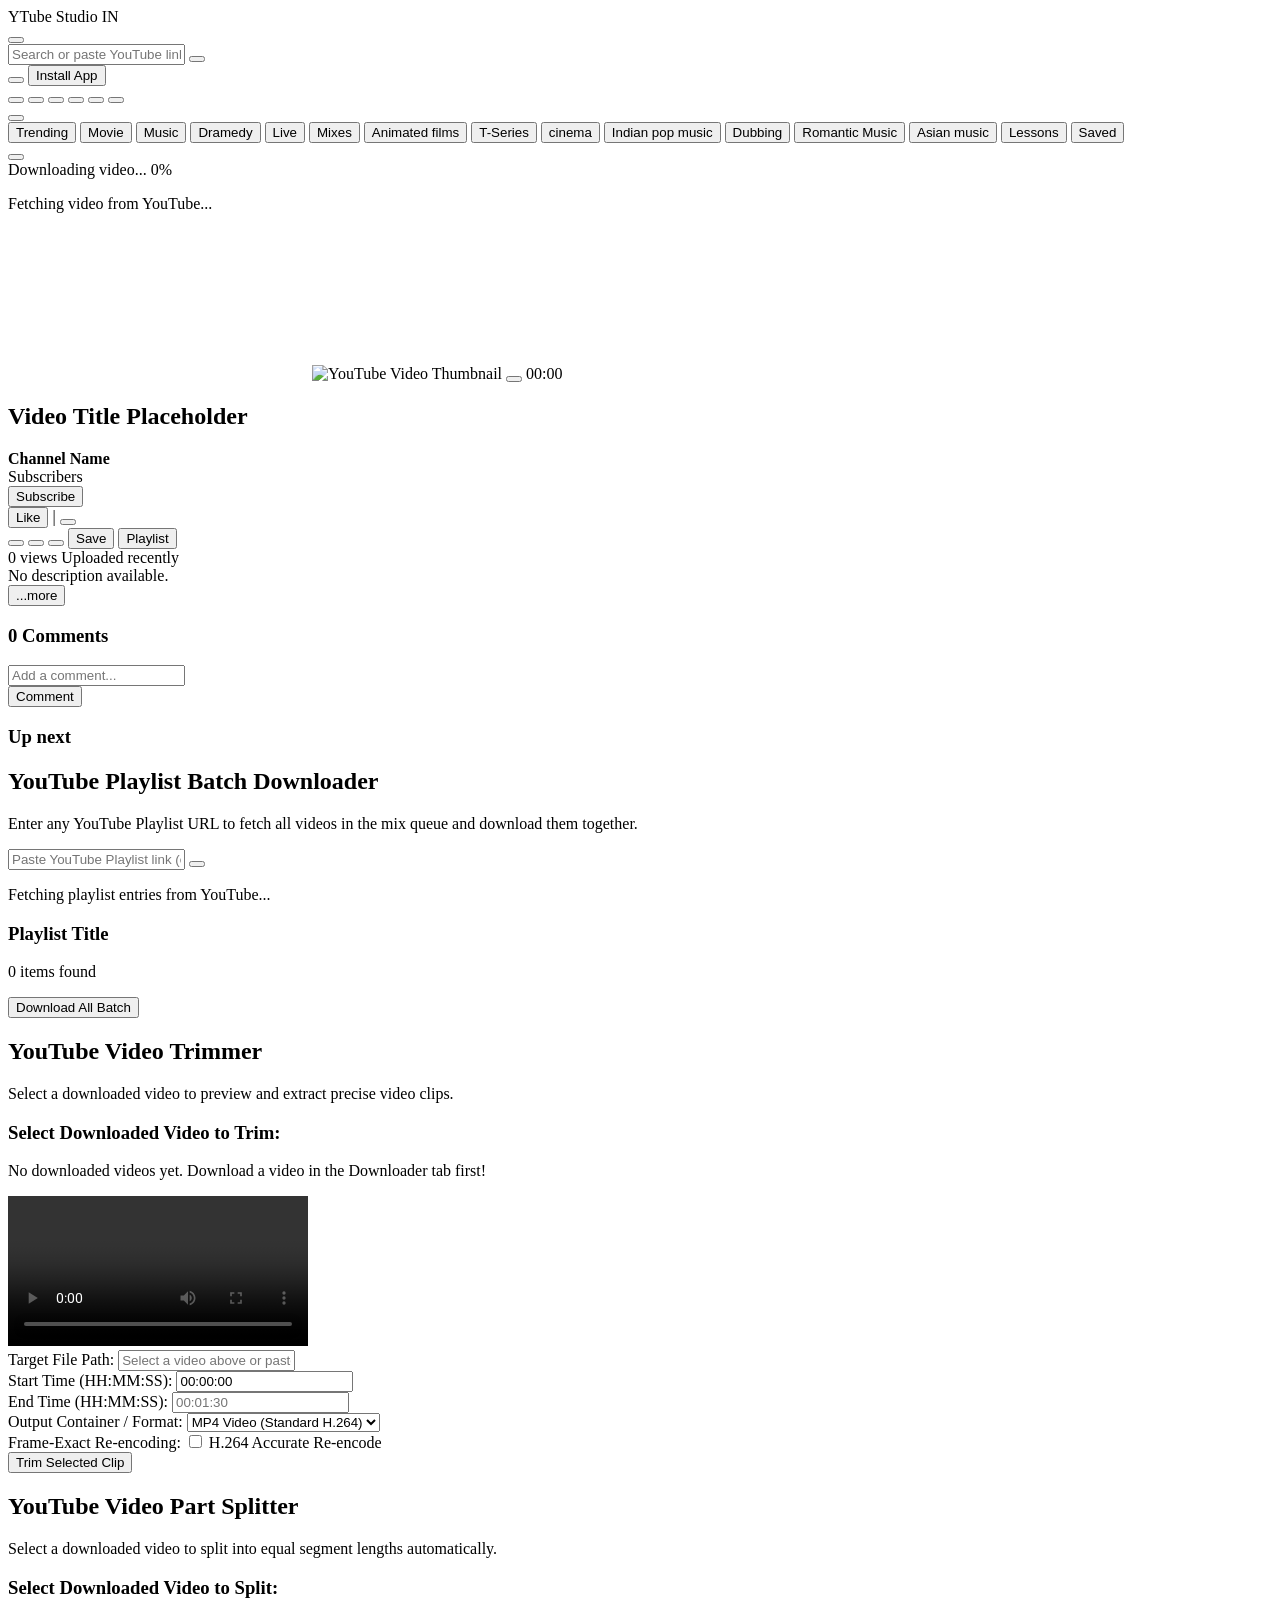
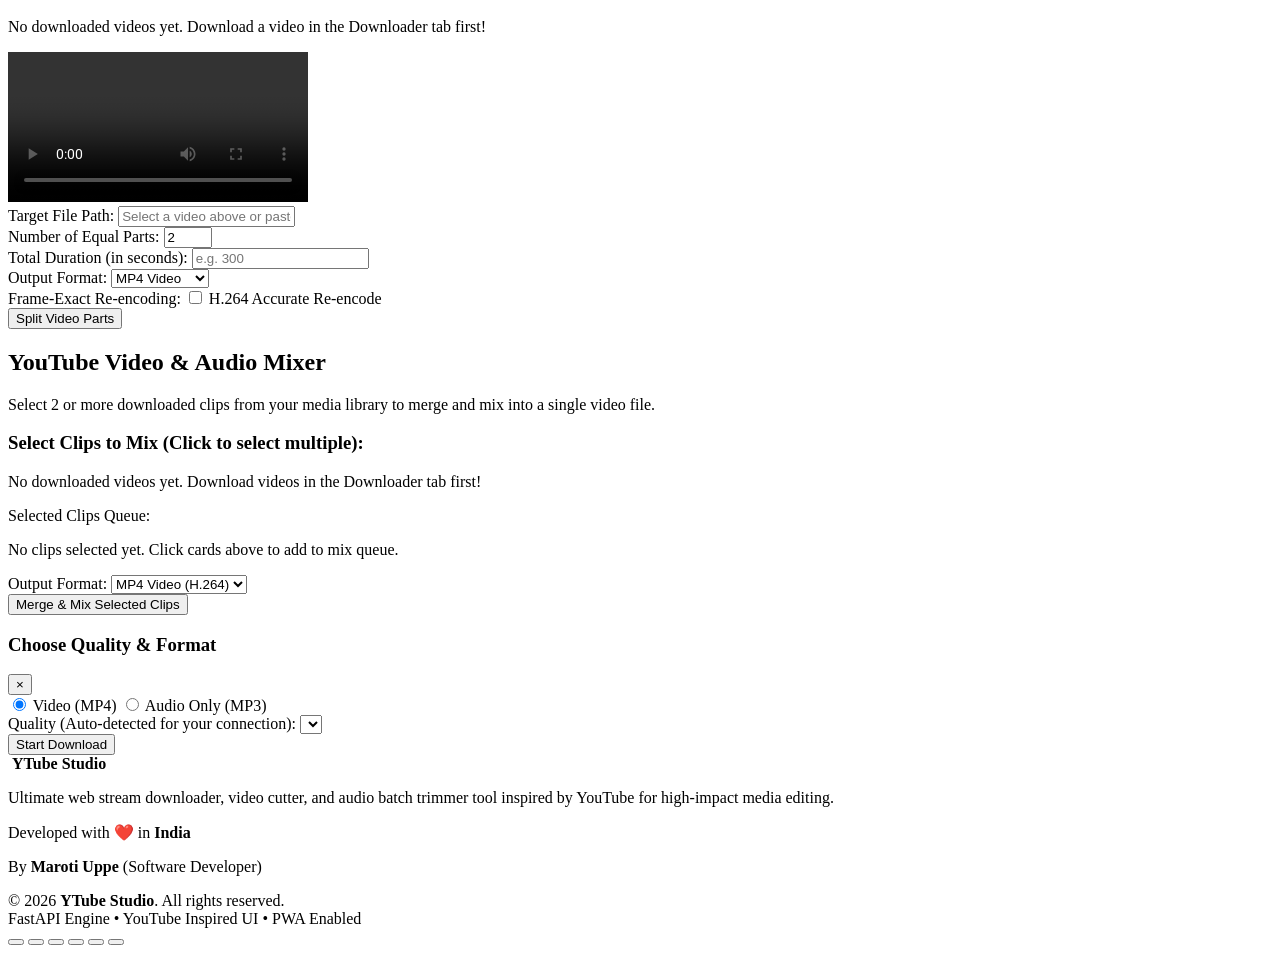
==== app/templates/index.html @ 455a71e3 "Initial commit - YTube Studio" ====
<!DOCTYPE html>
<html lang="en">
<head>
    <meta charset="UTF-8">
    <meta name="viewport" content="width=device-width, initial-scale=1.0">
    <title>YTube Studio — YouTube Video Downloader, Trimmer & Splitter</title>
    <meta name="description" content="YTube Studio is the ultimate all-in-one utility for creators to download, cut, and mix web streams into high-impact edits.">
    
    <!-- Favicon -->
    <link rel="icon" href="/static/img/logo.png" type="image/png">

    <!-- PWA Manifest & Mobile Meta -->
    <link rel="manifest" href="/manifest.json">
    <meta name="theme-color" content="#ff0000">
    <meta name="apple-mobile-web-app-capable" content="yes">
    <meta name="apple-mobile-web-app-status-bar-style" content="black-translucent">
    <meta name="apple-mobile-web-app-title" content="YTube Studio">
    <link rel="apple-touch-icon" href="/static/img/logo.png">
    
    <!-- Fonts (Roboto & Inter) -->
    <link rel="preconnect" href="https://fonts.googleapis.com">
    <link rel="preconnect" href="https://fonts.gstatic.com" crossorigin>
    <link href="https://fonts.googleapis.com/css2?family=Roboto:wght@400;500;700&family=Inter:wght@400;500;600;700&display=swap" rel="stylesheet">
    
    <!-- Icons (Lucide) -->
    <script src="https://unpkg.com/lucide@latest"></script>
    
    <!-- App Styles -->
    <link rel="stylesheet" href="/static/css/style.css">
</head>
<body class="yt-dark-theme">
    <div class="app-container">
        <!-- YouTube Top Navigation Bar -->
        <header class="yt-navbar">
            <!-- Left: Brand -->
            <div class="yt-brand-section">
                <div class="yt-logo-group">

                    <img src="/static/img/logo.png" alt="YTube Studio Logo" class="yt-logo-img" onerror="this.style.display='none'; this.nextElementSibling.style.display='flex';">
                    <div class="brand-icon" style="display:none;">
                        <i data-lucide="play" class="yt-play-icon"></i>
                    </div>
                    <span class="yt-brand-name">YTube Studio</span>
                    <span class="yt-country-code">IN</span>
                </div>
            </div>

            <!-- Center: YouTube Search Bar -->
            <div class="yt-search-center" id="yt-search-center">
                <button id="btn-close-mobile-search" class="yt-icon-btn mobile-back-btn hidden" title="Back">
                    <i data-lucide="arrow-left"></i>
                </button>
                <form id="form-fetch-info" class="yt-search-form">
                    <div class="yt-search-box">
                        <input type="text" id="input-yt-url" placeholder="Search or paste YouTube link..." autocomplete="off">
                        <button type="submit" id="btn-fetch-info" class="yt-search-btn" title="Search">
                            <i data-lucide="search"></i>
                        </button>
                    </div>
                </form>
                <div id="container-recent-chips" class="recent-chips-bar hidden"></div>
            </div>




            <!-- Right: Actions & Status -->
            <div class="yt-nav-actions">
                <button id="btn-mobile-search-toggle" class="yt-icon-btn mobile-only-btn" title="Search">
                    <i data-lucide="search"></i>
                </button>
                <button id="btn-pwa-install" class="yt-action-pill hidden">
                    <i data-lucide="smartphone"></i> Install App
                </button>
            </div>
        </header>

        <!-- Main Application Wrapper with Mini Sidebar -->
        <div class="app-layout-wrapper">
            <!-- Left Mini Sidebar (Desktop Nav) -->
            <aside class="yt-mini-sidebar">
                <button class="mini-nav-item active" id="snav-home" title="Home">
                    <i data-lucide="home"></i>
                </button>
                <button class="mini-nav-item" id="snav-trimmer" title="Video Trimmer">
                    <i data-lucide="scissors"></i>
                </button>
                <button class="mini-nav-item" id="snav-splitter" title="Video Splitter">
                    <i data-lucide="grid"></i>
                </button>
                <button class="mini-nav-item" id="snav-mixer" title="Video & Audio Mixer">
                    <i data-lucide="layers"></i>
                </button>
                <button class="mini-nav-item" id="snav-playlist" title="Playlist Batch">
                    <i data-lucide="list-video"></i>
                </button>
                <button class="mini-nav-item" id="snav-saved" title="Saved Videos">
                    <i data-lucide="bookmark"></i>
                </button>
            </aside>

            <!-- Main Content Area -->
            <main class="main-content">
                <!-- YouTube Category Filter Chips Carousel -->
                <div class="category-carousel-wrapper">
                    <button class="carousel-arrow-btn prev" id="btn-cat-prev" title="Previous categories">
                        <i data-lucide="chevron-left"></i>
                    </button>
                    <div class="category-chips-nav" id="container-category-chips">
                        <button class="cat-chip active" data-query="Trending">Trending</button>
                        <button class="cat-chip" data-query="Trending Movie">Movie</button>
                        <button class="cat-chip" data-query="Trending Music">Music</button>
                        <button class="cat-chip" data-query="Trending Dramedy">Dramedy</button>
                        <button class="cat-chip" data-query="Trending Live">Live</button>
                        <button class="cat-chip" data-query="Trending Mixes">Mixes</button>
                        <button class="cat-chip" data-query="Trending Animated films 4k">Animated films</button>
                        <button class="cat-chip" data-query="Trending T-Series">T-Series</button>
                        <button class="cat-chip" data-query="Trending cinema">cinema</button>
                        <button class="cat-chip" data-query="Trending Indian pop music">Indian pop music</button>
                        <button class="cat-chip" data-query="Trending Dubbing movies">Dubbing</button>
                        <button class="cat-chip" data-query="Trending Romantic Music">Romantic Music</button>
                        <button class="cat-chip" data-query="TrendingAsian music">Asian music</button>
                        <button class="cat-chip" data-query="Trending Lessons">Lessons</button>
                        <button class="cat-chip" data-query="saved">Saved</button>
                    </div>
                    <button class="carousel-arrow-btn next" id="btn-cat-next" title="Next categories">
                        <i data-lucide="chevron-right"></i>
                    </button>
                </div>



                <!-- Home Video Cards Grid (3 Columns) -->
                <div id="container-home-grid" class="home-video-grid hidden"></div>

                <!-- Active Job Progress Bar -->
            <div id="progress-container" class="progress-container hidden">
                <div class="progress-label">
                    <span id="txt-progress-status">Downloading video...</span>
                    <span id="txt-progress-percent">0%</span>
                </div>
                <div class="progress-track">
                    <div id="progress-fill" class="progress-fill"></div>
                </div>
            </div>

            <!-- Skeleton / Loading State -->
            <div id="loader-video-info" class="card loader-card hidden">
                <div class="spinner"></div>
                <p>Fetching video from YouTube...</p>
            </div>

            <!-- Tab 1: YouTube Downloader Page -->
            <section id="tab-downloader" class="tab-panel active">
                <div id="card-video-info" class="card video-info-card hidden">


                    <div class="video-layout-grid">
                        <!-- Left Column: Main Video Player & Details (72% width) -->
                        <div class="video-main-display">
                            <!-- Top: Video Player Preview -->
                            <div class="thumbnail-wrapper full-width-player">
                                <iframe id="iframe-player" src="" frameborder="0" allow="accelerometer; autoplay; clipboard-write; encrypted-media; gyroscope; picture-in-picture" allowfullscreen class="hidden"></iframe>
                                <img id="img-thumbnail" src="" alt="YouTube Video Thumbnail">
                                <button id="btn-play-preview" class="play-overlay-btn" title="Play Video Preview">
                                    <i data-lucide="play"></i>
                                </button>
                                <span id="badge-duration" class="duration-badge">00:00</span>
                            </div>

                            <!-- Bottom: Video Title, Channel Subscribe Bar, Action Pills & Collapsible Description -->
                            <div class="video-meta-block">
                                <h1 id="txt-video-title" class="video-main-title">Video Title Placeholder</h1>
                                
                                <div class="video-meta-bar">
                                    <div class="channel-info">
                                        <div class="channel-avatar-icon">
                                            <i data-lucide="play-circle" style="color: var(--brand-orange); width: 24px; height: 24px;"></i>
                                        </div>
                                        <div class="channel-text">
                                            <strong id="txt-uploader" class="channel-name">Channel Name</strong>
                                            <div id="txt-subscribers" class="channel-subscribers-text">Subscribers</div>
                                        </div>
                                        <button class="yt-subscribe-btn">Subscribe</button>
                                    </div>

                                    <!-- Action Bar: Like, Share, Download, Trim, Split -->
                                    <div class="yt-action-bar">
                                        <div class="yt-like-dislike-pill">
                                            <button id="btn-like-video" class="pill-left-btn" title="Like on YouTube">
                                                <i data-lucide="thumbs-up"></i>
                                                <span id="txt-like-count">Like</span>
                                            </button>
                                            <span class="pill-divider">|</span>
                                            <button class="pill-right-btn" title="Dislike">
                                                <i data-lucide="thumbs-down"></i>
                                            </button>
                                        </div>

                                        <button id="btn-open-download-modal" class="yt-pill-btn yt-download-pill-btn" title="Download Video">
                                            <i data-lucide="download"></i>
                                            <!-- <span>Download</span> -->
                                        </button>
                                        <button id="btn-quick-trim" class="yt-pill-btn" title="Trim Video">
                                            <i data-lucide="scissors"></i>
                                            <!-- <span>Trim</span> -->
                                        </button>
                                        <button id="btn-quick-split" class="yt-pill-btn" title="Split Video Parts">
                                            <i data-lucide="grid"></i>
                                            <!-- <span>Split</span> -->
                                        </button>
                                        <button id="btn-save-video" class="yt-pill-btn" title="Save for Later">
                                            <i data-lucide="bookmark"></i>
                                            <span id="txt-save-status">Save</span>
                                        </button>
                                        <button id="btn-quick-playlist" class="yt-pill-btn hidden" title="Download Playlist Batch">
                                            <i data-lucide="list-video"></i>
                                            <span>Playlist</span>
                                        </button>
                                    </div>
                                </div>

                                <!-- YouTube Expandable Video Description Box -->
                                <div id="yt-description-box" class="yt-description-box">
                                    <div class="description-header-stats">
                                        <span id="txt-views-count">0 views</span>
                                        <span id="txt-upload-date">Uploaded recently</span>
                                    </div>
                                    <div id="txt-video-description" class="description-text collapsed">
                                        No description available.
                                    </div>
                                    <button id="btn-toggle-description" class="btn-more-desc">...more</button>
                                </div>

                                <!-- YouTube Comments Section -->
                                <div class="comments-section">
                                    <div class="comments-header">
                                        <h3 id="txt-comments-count">0 Comments</h3>
                                    </div>

                                    <!-- Add Comment Form -->
                                    <form id="form-add-comment" class="add-comment-form">
                                        <div class="user-avatar-mini">
                                            <i data-lucide="user"></i>
                                        </div>
                                        <div class="comment-input-group">
                                            <input type="text" id="input-comment-text" placeholder="Add a comment..." required autocomplete="off">
                                            <div class="comment-form-actions">
                                                <button type="submit" id="btn-submit-comment" class="yt-download-btn btn-comment-submit">Comment</button>
                                            </div>
                                        </div>
                                    </form>

                                    <!-- Comments List -->
                                    <div id="container-comments-list" class="comments-list"></div>
                                </div>
                            </div>
                        </div>


                        <!-- Right Column: More Videos / Up Next Sidebar (28% width) -->
                        <aside class="more-videos-sidebar">
                            <div class="sidebar-header">
                                <i data-lucide="list-video"></i>
                                <h3>Up next</h3>
                            </div>
                            <div id="container-related-videos" class="related-videos-list"></div>
                        </aside>
                    </div>
                </div>
            </section>            <!-- Tab 2: Playlist Batch Downloader -->
            <section id="tab-playlist" class="tab-panel">
                <div class="card">
                    <h2>YouTube Playlist Batch Downloader</h2>
                    <p class="subtitle">Enter any YouTube Playlist URL to fetch all videos in the mix queue and download them together.</p>

                    <form id="form-playlist-fetch" class="search-form">
                        <div class="yt-search-box">
                            <input type="url" id="input-playlist-url" placeholder="Paste YouTube Playlist link (e.g. https://www.youtube.com/playlist?list=...)" required autocomplete="off">
                            <button type="submit" id="btn-playlist-fetch" class="yt-search-btn" title="Fetch Playlist">
                                <i data-lucide="search"></i>
                            </button>
                        </div>
                    </form>
                </div>

                <div id="loader-playlist-info" class="card loader-card hidden">
                    <div class="spinner"></div>
                    <p>Fetching playlist entries from YouTube...</p>
                </div>

                <div id="card-playlist-info" class="card hidden">
                    <div class="playlist-header-row">
                        <div>
                            <h3 id="txt-playlist-title">Playlist Title</h3>
                            <p id="txt-playlist-count" class="subtitle">0 items found</p>
                        </div>
                        <button id="btn-start-playlist-download" class="yt-download-btn">
                            <i data-lucide="download"></i>
                            <span>Download All Batch</span>
                        </button>
                    </div>

                    <div id="container-playlist-items" class="playlist-items-grid"></div>
                </div>
            </section>

            <!-- Tab 3: Trimmer -->
            <section id="tab-trimmer" class="tab-panel">
                <div class="card">
                    <h2>YouTube Video Trimmer</h2>
                    <p class="subtitle">Select a downloaded video to preview and extract precise video clips.</p>

                    <!-- Downloaded Media Selector Grid -->
                    <div class="media-library-section">
                        <h3>Select Downloaded Video to Trim:</h3>
                        <div id="container-trim-media-list" class="media-library-grid">
                            <p class="empty-library-msg">No downloaded videos yet. Download a video in the Downloader tab first!</p>
                        </div>
                    </div>

                    <!-- HTML5 Video Preview Player -->
                    <div id="wrapper-trim-preview" class="media-player-wrapper hidden">
                        <video id="player-trim-preview" controls class="media-preview-player"></video>
                    </div>

                    <form id="form-trim-video" class="editor-form">
                        <div class="form-group">
                            <label for="input-trim-filepath">Target File Path:</label>
                            <input type="text" id="input-trim-filepath" placeholder="Select a video above or paste file path" required class="custom-select">
                        </div>
                        
                        <div class="form-row">
                            <div class="form-group">
                                <label for="input-trim-start">Start Time (HH:MM:SS):</label>
                                <input type="text" id="input-trim-start" placeholder="00:00:00" value="00:00:00" required class="custom-select">
                            </div>
                            <div class="form-group">
                                <label for="input-trim-end">End Time (HH:MM:SS):</label>
                                <input type="text" id="input-trim-end" placeholder="00:01:30" required class="custom-select">
                            </div>
                        </div>

                        <div class="form-row">
                            <div class="form-group">
                                <label for="select-trim-format">Output Container / Format:</label>
                                <select id="select-trim-format" class="custom-select">
                                    <option value="mp4">MP4 Video (Standard H.264)</option>
                                    <option value="webm">WebM Video (VP9)</option>
                                    <option value="mkv">MKV Container</option>
                                    <option value="mp3">MP3 Audio Stream</option>
                                    <option value="wav">WAV Lossless Audio</option>
                                    <option value="aac">AAC Audio Stream</option>
                                </select>
                            </div>
                            <div class="form-group toggle-group">
                                <label>Frame-Exact Re-encoding:</label>
                                <label class="switch-label">
                                    <input type="checkbox" id="chk-trim-accurate">
                                    <span class="switch-text">H.264 Accurate Re-encode</span>
                                </label>
                            </div>
                        </div>

                        <button type="submit" id="btn-execute-trim" class="yt-download-btn">
                            <i data-lucide="scissors"></i>
                            <span>Trim Selected Clip</span>
                        </button>
                    </form>
                </div>
            </section>

            <!-- Tab 4: Splitter -->
            <section id="tab-splitter" class="tab-panel">
                <div class="card">
                    <h2>YouTube Video Part Splitter</h2>
                    <p class="subtitle">Select a downloaded video to split into equal segment lengths automatically.</p>

                    <!-- Downloaded Media Selector Grid -->
                    <div class="media-library-section">
                        <h3>Select Downloaded Video to Split:</h3>
                        <div id="container-split-media-list" class="media-library-grid">
                            <p class="empty-library-msg">No downloaded videos yet. Download a video in the Downloader tab first!</p>
                        </div>
                    </div>

                    <!-- HTML5 Video Preview Player -->
                    <div id="wrapper-split-preview" class="media-player-wrapper hidden">
                        <video id="player-split-preview" controls class="media-preview-player"></video>
                    </div>

                    <form id="form-split-video" class="editor-form">
                        <div class="form-group">
                            <label for="input-split-filepath">Target File Path:</label>
                            <input type="text" id="input-split-filepath" placeholder="Select a video above or paste file path" required class="custom-select">
                        </div>

                        <div class="form-row">
                            <div class="form-group">
                                <label for="input-split-parts">Number of Equal Parts:</label>
                                <input type="number" id="input-split-parts" min="2" max="20" value="2" required class="custom-select">
                            </div>
                            <div class="form-group">
                                <label for="input-split-duration">Total Duration (in seconds):</label>
                                <input type="number" id="input-split-duration" placeholder="e.g. 300" required class="custom-select">
                            </div>
                        </div>

                        <div class="form-row">
                            <div class="form-group">
                                <label for="select-split-format">Output Format:</label>
                                <select id="select-split-format" class="custom-select">
                                    <option value="mp4">MP4 Video</option>
                                    <option value="webm">WebM Video</option>
                                    <option value="mkv">MKV Video</option>
                                    <option value="mp3">MP3 Audio</option>
                                    <option value="wav">WAV Audio</option>
                                </select>
                            </div>
                            <div class="form-group toggle-group">
                                <label>Frame-Exact Re-encoding:</label>
                                <label class="switch-label">
                                    <input type="checkbox" id="chk-split-accurate">
                                    <span class="switch-text">H.264 Accurate Re-encode</span>
                                </label>
                            </div>
                        </div>

                        <button type="submit" id="btn-execute-split" class="yt-download-btn">
                            <i data-lucide="grid"></i>
                            <span>Split Video Parts</span>
                        </button>
                    </form>
                </div>
            </section>


            <!-- Tab 5: Mixer -->
            <section id="tab-mixer" class="tab-panel">
                <div class="card">
                    <h2>YouTube Video & Audio Mixer</h2>
                    <p class="subtitle">Select 2 or more downloaded clips from your media library to merge and mix into a single video file.</p>

                    <!-- Downloaded Media Selector Grid for Mixing -->
                    <div class="media-library-section">
                        <h3>Select Clips to Mix (Click to select multiple):</h3>
                        <div id="container-mix-media-list" class="media-library-grid">
                            <p class="empty-library-msg">No downloaded videos yet. Download videos in the Downloader tab first!</p>
                        </div>
                    </div>

                    <form id="form-mix-video" class="editor-form">
                        <div class="form-group">
                            <label>Selected Clips Queue:</label>
                            <div id="wrapper-mix-selected-queue" class="mix-queue-box">
                                <p class="empty-library-msg">No clips selected yet. Click cards above to add to mix queue.</p>
                            </div>
                        </div>

                        <div class="form-row">
                            <div class="form-group">
                                <label for="select-mix-format">Output Format:</label>
                                <select id="select-mix-format" class="custom-select">
                                    <option value="mp4">MP4 Video (H.264)</option>
                                    <option value="webm">WebM Video (VP9)</option>
                                    <option value="mkv">MKV Container</option>
                                    <option value="mp3">MP3 Audio Stream</option>
                                </select>
                            </div>
                        </div>

                        <button type="submit" id="btn-execute-mix" class="yt-download-btn">
                            <i data-lucide="layers"></i>
                            <span>Merge & Mix Selected Clips</span>
                        </button>
                    </form>
                </div>
            </section>

            <!-- Download Quality Selection Modal -->
            <div id="modal-quality-select" class="modal-overlay hidden">
                <div class="modal-card">
                    <div class="modal-header">
                        <h3>Choose Quality & Format</h3>
                        <button id="btn-close-quality-modal" class="btn-icon-close">&times;</button>
                    </div>

                    <div class="modal-body">
                        <div class="media-type-toggle">
                            <label class="toggle-option active">
                                <input type="radio" name="media_type" value="video" id="radio-media-video" checked>
                                <i data-lucide="video"></i> Video (MP4)
                            </label>
                            <label class="toggle-option">
                                <input type="radio" name="media_type" value="audio" id="radio-media-audio">
                                <i data-lucide="music"></i> Audio Only (MP3)
                            </label>
                        </div>

                        <div class="quality-select-wrapper" id="wrapper-video-quality">
                            <label for="select-video-quality">Quality (Auto-detected for your connection):</label>
                            <select id="select-video-quality" class="custom-select"></select>
                        </div>
                    </div>

                    <div class="modal-footer">
                        <button id="btn-start-download" class="yt-download-btn btn-full">
                            <i data-lucide="download"></i>
                            <span>Start Download</span>
                        </button>
                    </div>
                </div>
            </div>
        </main>
    </div>


        <!-- Application Footer -->
        <footer class="app-footer">
            <div class="footer-container">
                <div class="footer-top-row">
                    <div class="footer-brand-info">
                        <div class="footer-logo">
                            <img src="/static/img/logo.png" alt="YTube Studio Logo" class="yt-logo-img" onerror="this.style.display='none'; this.nextElementSibling.style.display='inline-flex';">
                            <div class="brand-icon" style="display:none;">
                                <i data-lucide="play" class="yt-play-icon"></i>
                            </div>
                            <strong>YTube Studio</strong>
                        </div>
                        <p class="footer-desc">Ultimate web stream downloader, video cutter, and audio batch trimmer tool inspired by YouTube for high-impact media editing.</p>
                    </div>
                    <div class="footer-dev-credit">
                        <p class="dev-line">Developed with <span class="heart-icon">❤️</span> in <strong>India</strong></p>
                        <p class="author-name">By <strong>Maroti Uppe</strong> <span class="role-badge">(Software Developer)</span></p>
                    </div>
                </div>
                <div class="footer-bottom-row">
                    <div class="footer-copyright">
                        © 2026 <strong>YTube Studio</strong>. All rights reserved.
                    </div>
                    <div class="footer-tech-badges">
                        <span>FastAPI Engine</span>
                        <span>•</span>
                        <span>YouTube Inspired UI</span>
                        <span>•</span>
                        <span>PWA Enabled</span>
                    </div>
                </div>
            </div>
        </footer>

        <!-- Toast Notifications -->
        <div id="toast-container" class="toast-container"></div>
    </div>

    <!-- Scripts -->
    <script src="/static/js/app.js"></script>
    <script>
        lucide.createIcons();

        if ('serviceWorker' in navigator) {
            window.addEventListener('load', () => {
                navigator.serviceWorker.register('/sw.js')
                    .then(reg => console.log('PWA ServiceWorker registered:', reg.scope))
                    .catch(err => console.log('PWA ServiceWorker failed:', err));
            });
        }

        let deferredPrompt;
        const installBtn = document.getElementById('btn-pwa-install');
        window.addEventListener('beforeinstallprompt', (e) => {
            e.preventDefault();
            deferredPrompt = e;
            if (installBtn) installBtn.classList.remove('hidden');
        });

        if (installBtn) {
            installBtn.addEventListener('click', async () => {
                if (deferredPrompt) {
                    deferredPrompt.prompt();
                    const { outcome } = await deferredPrompt.userChoice;
                    if (outcome === 'accepted') {
                        installBtn.classList.add('hidden');
                    }
                    deferredPrompt = null;
                }
            });
        }
    </script>

    <!-- Mobile Bottom Navigation Bar -->
    <nav class="mobile-bottom-nav">
        <button class="mobile-nav-item active" id="mnav-home" title="Home">
            <i data-lucide="home"></i>
        </button>
        <button class="mobile-nav-item" id="mnav-trimmer" title="Trim">
            <i data-lucide="scissors"></i>
        </button>
        <button class="mobile-nav-item" id="mnav-splitter" title="Split">
            <i data-lucide="grid"></i>
        </button>
        <button class="mobile-nav-item" id="mnav-mixer" title="Mixer">
            <i data-lucide="layers"></i>
        </button>
        <button class="mobile-nav-item" id="mnav-playlist" title="Playlist">
            <i data-lucide="list-video"></i>
        </button>
        <button class="mobile-nav-item" id="mnav-saved" title="Saved">
            <i data-lucide="bookmark"></i>
        </button>
    </nav>
</body>
</html>
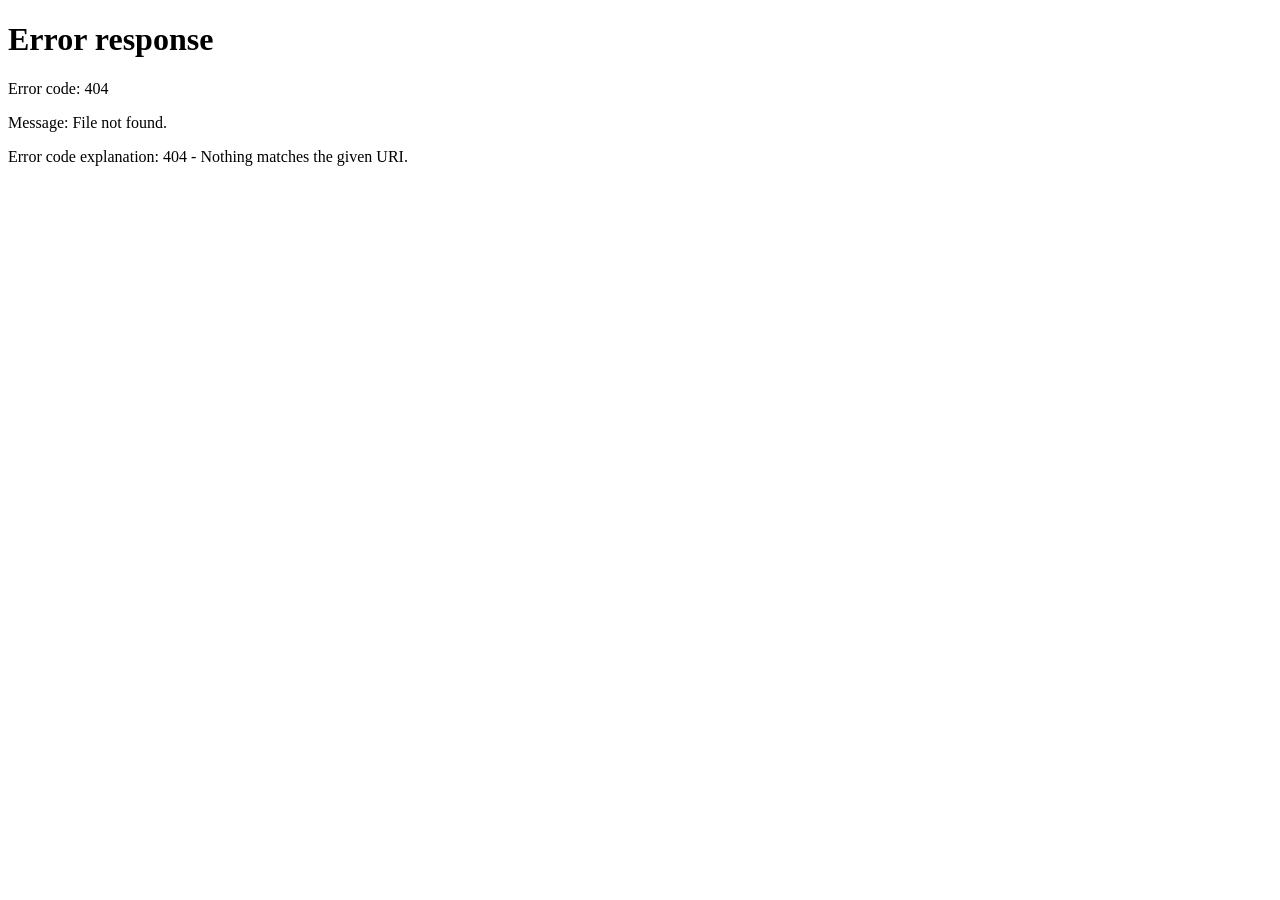
==== commit d0b417b9: "optimize video splitting performance and modularize page scripts - Add sub-millisecond LocalStorage " ====
--- a/app/templates/index.html
+++ b/app/templates/index.html
@@ -2,613 +2,14 @@
 <html lang="en">
 <head>
     <meta charset="UTF-8">
-    <meta name="viewport" content="width=device-width, initial-scale=1.0">
-    <title>YTube Studio — YouTube Video Downloader, Trimmer & Splitter</title>
-    <meta name="description" content="YTube Studio is the ultimate all-in-one utility for creators to download, cut, and mix web streams into high-impact edits.">
-    
-    <!-- Favicon -->
-    <link rel="icon" href="/static/img/logo.png" type="image/png">
-
-    <!-- PWA Manifest & Mobile Meta -->
-    <link rel="manifest" href="/manifest.json">
-    <meta name="theme-color" content="#ff0000">
-    <meta name="apple-mobile-web-app-capable" content="yes">
-    <meta name="apple-mobile-web-app-status-bar-style" content="black-translucent">
-    <meta name="apple-mobile-web-app-title" content="YTube Studio">
-    <link rel="apple-touch-icon" href="/static/img/logo.png">
-    
-    <!-- Fonts (Roboto & Inter) -->
-    <link rel="preconnect" href="https://fonts.googleapis.com">
-    <link rel="preconnect" href="https://fonts.gstatic.com" crossorigin>
-    <link href="https://fonts.googleapis.com/css2?family=Roboto:wght@400;500;700&family=Inter:wght@400;500;600;700&display=swap" rel="stylesheet">
-    
-    <!-- Icons (Lucide) -->
-    <script src="https://unpkg.com/lucide@latest"></script>
-    
-    <!-- App Styles -->
-    <link rel="stylesheet" href="/static/css/style.css">
+    <meta http-equiv="refresh" content="0; url=/download.html">
+    <title>YTube Studio</title>
+    <script>
+        window.location.href = "/download.html";
+    </script>
 </head>
-<body class="yt-dark-theme">
-    <div class="app-container">
-        <!-- YouTube Top Navigation Bar -->
-        <header class="yt-navbar">
-            <!-- Left: Brand -->
-            <div class="yt-brand-section">
-                <div class="yt-logo-group">
-
-                    <img src="/static/img/logo.png" alt="YTube Studio Logo" class="yt-logo-img" onerror="this.style.display='none'; this.nextElementSibling.style.display='flex';">
-                    <div class="brand-icon" style="display:none;">
-                        <i data-lucide="play" class="yt-play-icon"></i>
-                    </div>
-                    <span class="yt-brand-name">YTube Studio</span>
-                    <span class="yt-country-code">IN</span>
-                </div>
-            </div>
-
-            <!-- Center: YouTube Search Bar -->
-            <div class="yt-search-center" id="yt-search-center">
-                <button id="btn-close-mobile-search" class="yt-icon-btn mobile-back-btn hidden" title="Back">
-                    <i data-lucide="arrow-left"></i>
-                </button>
-                <form id="form-fetch-info" class="yt-search-form">
-                    <div class="yt-search-box">
-                        <input type="text" id="input-yt-url" placeholder="Search or paste YouTube link..." autocomplete="off">
-                        <button type="submit" id="btn-fetch-info" class="yt-search-btn" title="Search">
-                            <i data-lucide="search"></i>
-                        </button>
-                    </div>
-                </form>
-                <div id="container-recent-chips" class="recent-chips-bar hidden"></div>
-            </div>
-
-
-
-
-            <!-- Right: Actions & Status -->
-            <div class="yt-nav-actions">
-                <button id="btn-mobile-search-toggle" class="yt-icon-btn mobile-only-btn" title="Search">
-                    <i data-lucide="search"></i>
-                </button>
-                <button id="btn-pwa-install" class="yt-action-pill hidden">
-                    <i data-lucide="smartphone"></i> Install App
-                </button>
-            </div>
-        </header>
-
-        <!-- Main Application Wrapper with Mini Sidebar -->
-        <div class="app-layout-wrapper">
-            <!-- Left Mini Sidebar (Desktop Nav) -->
-            <aside class="yt-mini-sidebar">
-                <button class="mini-nav-item active" id="snav-home" title="Home">
-                    <i data-lucide="home"></i>
-                </button>
-                <button class="mini-nav-item" id="snav-trimmer" title="Video Trimmer">
-                    <i data-lucide="scissors"></i>
-                </button>
-                <button class="mini-nav-item" id="snav-splitter" title="Video Splitter">
-                    <i data-lucide="grid"></i>
-                </button>
-                <button class="mini-nav-item" id="snav-mixer" title="Video & Audio Mixer">
-                    <i data-lucide="layers"></i>
-                </button>
-                <button class="mini-nav-item" id="snav-playlist" title="Playlist Batch">
-                    <i data-lucide="list-video"></i>
-                </button>
-                <button class="mini-nav-item" id="snav-saved" title="Saved Videos">
-                    <i data-lucide="bookmark"></i>
-                </button>
-            </aside>
-
-            <!-- Main Content Area -->
-            <main class="main-content">
-                <!-- YouTube Category Filter Chips Carousel -->
-                <div class="category-carousel-wrapper">
-                    <button class="carousel-arrow-btn prev" id="btn-cat-prev" title="Previous categories">
-                        <i data-lucide="chevron-left"></i>
-                    </button>
-                    <div class="category-chips-nav" id="container-category-chips">
-                        <button class="cat-chip active" data-query="Trending">Trending</button>
-                        <button class="cat-chip" data-query="Trending Movie">Movie</button>
-                        <button class="cat-chip" data-query="Trending Music">Music</button>
-                        <button class="cat-chip" data-query="Trending Dramedy">Dramedy</button>
-                        <button class="cat-chip" data-query="Trending Live">Live</button>
-                        <button class="cat-chip" data-query="Trending Mixes">Mixes</button>
-                        <button class="cat-chip" data-query="Trending Animated films 4k">Animated films</button>
-                        <button class="cat-chip" data-query="Trending T-Series">T-Series</button>
-                        <button class="cat-chip" data-query="Trending cinema">cinema</button>
-                        <button class="cat-chip" data-query="Trending Indian pop music">Indian pop music</button>
-                        <button class="cat-chip" data-query="Trending Dubbing movies">Dubbing</button>
-                        <button class="cat-chip" data-query="Trending Romantic Music">Romantic Music</button>
-                        <button class="cat-chip" data-query="TrendingAsian music">Asian music</button>
-                        <button class="cat-chip" data-query="Trending Lessons">Lessons</button>
-                        <button class="cat-chip" data-query="saved">Saved</button>
-                    </div>
-                    <button class="carousel-arrow-btn next" id="btn-cat-next" title="Next categories">
-                        <i data-lucide="chevron-right"></i>
-                    </button>
-                </div>
-
-
-
-                <!-- Home Video Cards Grid (3 Columns) -->
-                <div id="container-home-grid" class="home-video-grid hidden"></div>
-
-                <!-- Active Job Progress Bar -->
-            <div id="progress-container" class="progress-container hidden">
-                <div class="progress-label">
-                    <span id="txt-progress-status">Downloading video...</span>
-                    <span id="txt-progress-percent">0%</span>
-                </div>
-                <div class="progress-track">
-                    <div id="progress-fill" class="progress-fill"></div>
-                </div>
-            </div>
-
-            <!-- Skeleton / Loading State -->
-            <div id="loader-video-info" class="card loader-card hidden">
-                <div class="spinner"></div>
-                <p>Fetching video from YouTube...</p>
-            </div>
-
-            <!-- Tab 1: YouTube Downloader Page -->
-            <section id="tab-downloader" class="tab-panel active">
-                <div id="card-video-info" class="card video-info-card hidden">
-
-
-                    <div class="video-layout-grid">
-                        <!-- Left Column: Main Video Player & Details (72% width) -->
-                        <div class="video-main-display">
-                            <!-- Top: Video Player Preview -->
-                            <div class="thumbnail-wrapper full-width-player">
-                                <iframe id="iframe-player" src="" frameborder="0" allow="accelerometer; autoplay; clipboard-write; encrypted-media; gyroscope; picture-in-picture" allowfullscreen class="hidden"></iframe>
-                                <img id="img-thumbnail" src="" alt="YouTube Video Thumbnail">
-                                <button id="btn-play-preview" class="play-overlay-btn" title="Play Video Preview">
-                                    <i data-lucide="play"></i>
-                                </button>
-                                <span id="badge-duration" class="duration-badge">00:00</span>
-                            </div>
-
-                            <!-- Bottom: Video Title, Channel Subscribe Bar, Action Pills & Collapsible Description -->
-                            <div class="video-meta-block">
-                                <h1 id="txt-video-title" class="video-main-title">Video Title Placeholder</h1>
-                                
-                                <div class="video-meta-bar">
-                                    <div class="channel-info">
-                                        <div class="channel-avatar-icon">
-                                            <i data-lucide="play-circle" style="color: var(--brand-orange); width: 24px; height: 24px;"></i>
-                                        </div>
-                                        <div class="channel-text">
-                                            <strong id="txt-uploader" class="channel-name">Channel Name</strong>
-                                            <div id="txt-subscribers" class="channel-subscribers-text">Subscribers</div>
-                                        </div>
-                                        <button class="yt-subscribe-btn">Subscribe</button>
-                                    </div>
-
-                                    <!-- Action Bar: Like, Share, Download, Trim, Split -->
-                                    <div class="yt-action-bar">
-                                        <div class="yt-like-dislike-pill">
-                                            <button id="btn-like-video" class="pill-left-btn" title="Like on YouTube">
-                                                <i data-lucide="thumbs-up"></i>
-                                                <span id="txt-like-count">Like</span>
-                                            </button>
-                                            <span class="pill-divider">|</span>
-                                            <button class="pill-right-btn" title="Dislike">
-                                                <i data-lucide="thumbs-down"></i>
-                                            </button>
-                                        </div>
-
-                                        <button id="btn-open-download-modal" class="yt-pill-btn yt-download-pill-btn" title="Download Video">
-                                            <i data-lucide="download"></i>
-                                            <!-- <span>Download</span> -->
-                                        </button>
-                                        <button id="btn-quick-trim" class="yt-pill-btn" title="Trim Video">
-                                            <i data-lucide="scissors"></i>
-                                            <!-- <span>Trim</span> -->
-                                        </button>
-                                        <button id="btn-quick-split" class="yt-pill-btn" title="Split Video Parts">
-                                            <i data-lucide="grid"></i>
-                                            <!-- <span>Split</span> -->
-                                        </button>
-                                        <button id="btn-save-video" class="yt-pill-btn" title="Save for Later">
-                                            <i data-lucide="bookmark"></i>
-                                            <span id="txt-save-status">Save</span>
-                                        </button>
-                                        <button id="btn-quick-playlist" class="yt-pill-btn hidden" title="Download Playlist Batch">
-                                            <i data-lucide="list-video"></i>
-                                            <span>Playlist</span>
-                                        </button>
-                                    </div>
-                                </div>
-
-                                <!-- YouTube Expandable Video Description Box -->
-                                <div id="yt-description-box" class="yt-description-box">
-                                    <div class="description-header-stats">
-                                        <span id="txt-views-count">0 views</span>
-                                        <span id="txt-upload-date">Uploaded recently</span>
-                                    </div>
-                                    <div id="txt-video-description" class="description-text collapsed">
-                                        No description available.
-                                    </div>
-                                    <button id="btn-toggle-description" class="btn-more-desc">...more</button>
-                                </div>
-
-                                <!-- YouTube Comments Section -->
-                                <div class="comments-section">
-                                    <div class="comments-header">
-                                        <h3 id="txt-comments-count">0 Comments</h3>
-                                    </div>
-
-                                    <!-- Add Comment Form -->
-                                    <form id="form-add-comment" class="add-comment-form">
-                                        <div class="user-avatar-mini">
-                                            <i data-lucide="user"></i>
-                                        </div>
-                                        <div class="comment-input-group">
-                                            <input type="text" id="input-comment-text" placeholder="Add a comment..." required autocomplete="off">
-                                            <div class="comment-form-actions">
-                                                <button type="submit" id="btn-submit-comment" class="yt-download-btn btn-comment-submit">Comment</button>
-                                            </div>
-                                        </div>
-                                    </form>
-
-                                    <!-- Comments List -->
-                                    <div id="container-comments-list" class="comments-list"></div>
-                                </div>
-                            </div>
-                        </div>
-
-
-                        <!-- Right Column: More Videos / Up Next Sidebar (28% width) -->
-                        <aside class="more-videos-sidebar">
-                            <div class="sidebar-header">
-                                <i data-lucide="list-video"></i>
-                                <h3>Up next</h3>
-                            </div>
-                            <div id="container-related-videos" class="related-videos-list"></div>
-                        </aside>
-                    </div>
-                </div>
-            </section>            <!-- Tab 2: Playlist Batch Downloader -->
-            <section id="tab-playlist" class="tab-panel">
-                <div class="card">
-                    <h2>YouTube Playlist Batch Downloader</h2>
-                    <p class="subtitle">Enter any YouTube Playlist URL to fetch all videos in the mix queue and download them together.</p>
-
-                    <form id="form-playlist-fetch" class="search-form">
-                        <div class="yt-search-box">
-                            <input type="url" id="input-playlist-url" placeholder="Paste YouTube Playlist link (e.g. https://www.youtube.com/playlist?list=...)" required autocomplete="off">
-                            <button type="submit" id="btn-playlist-fetch" class="yt-search-btn" title="Fetch Playlist">
-                                <i data-lucide="search"></i>
-                            </button>
-                        </div>
-                    </form>
-                </div>
-
-                <div id="loader-playlist-info" class="card loader-card hidden">
-                    <div class="spinner"></div>
-                    <p>Fetching playlist entries from YouTube...</p>
-                </div>
-
-                <div id="card-playlist-info" class="card hidden">
-                    <div class="playlist-header-row">
-                        <div>
-                            <h3 id="txt-playlist-title">Playlist Title</h3>
-                            <p id="txt-playlist-count" class="subtitle">0 items found</p>
-                        </div>
-                        <button id="btn-start-playlist-download" class="yt-download-btn">
-                            <i data-lucide="download"></i>
-                            <span>Download All Batch</span>
-                        </button>
-                    </div>
-
-                    <div id="container-playlist-items" class="playlist-items-grid"></div>
-                </div>
-            </section>
-
-            <!-- Tab 3: Trimmer -->
-            <section id="tab-trimmer" class="tab-panel">
-                <div class="card">
-                    <h2>YouTube Video Trimmer</h2>
-                    <p class="subtitle">Select a downloaded video to preview and extract precise video clips.</p>
-
-                    <!-- Downloaded Media Selector Grid -->
-                    <div class="media-library-section">
-                        <h3>Select Downloaded Video to Trim:</h3>
-                        <div id="container-trim-media-list" class="media-library-grid">
-                            <p class="empty-library-msg">No downloaded videos yet. Download a video in the Downloader tab first!</p>
-                        </div>
-                    </div>
-
-                    <!-- HTML5 Video Preview Player -->
-                    <div id="wrapper-trim-preview" class="media-player-wrapper hidden">
-                        <video id="player-trim-preview" controls class="media-preview-player"></video>
-                    </div>
-
-                    <form id="form-trim-video" class="editor-form">
-                        <div class="form-group">
-                            <label for="input-trim-filepath">Target File Path:</label>
-                            <input type="text" id="input-trim-filepath" placeholder="Select a video above or paste file path" required class="custom-select">
-                        </div>
-                        
-                        <div class="form-row">
-                            <div class="form-group">
-                                <label for="input-trim-start">Start Time (HH:MM:SS):</label>
-                                <input type="text" id="input-trim-start" placeholder="00:00:00" value="00:00:00" required class="custom-select">
-                            </div>
-                            <div class="form-group">
-                                <label for="input-trim-end">End Time (HH:MM:SS):</label>
-                                <input type="text" id="input-trim-end" placeholder="00:01:30" required class="custom-select">
-                            </div>
-                        </div>
-
-                        <div class="form-row">
-                            <div class="form-group">
-                                <label for="select-trim-format">Output Container / Format:</label>
-                                <select id="select-trim-format" class="custom-select">
-                                    <option value="mp4">MP4 Video (Standard H.264)</option>
-                                    <option value="webm">WebM Video (VP9)</option>
-                                    <option value="mkv">MKV Container</option>
-                                    <option value="mp3">MP3 Audio Stream</option>
-                                    <option value="wav">WAV Lossless Audio</option>
-                                    <option value="aac">AAC Audio Stream</option>
-                                </select>
-                            </div>
-                            <div class="form-group toggle-group">
-                                <label>Frame-Exact Re-encoding:</label>
-                                <label class="switch-label">
-                                    <input type="checkbox" id="chk-trim-accurate">
-                                    <span class="switch-text">H.264 Accurate Re-encode</span>
-                                </label>
-                            </div>
-                        </div>
-
-                        <button type="submit" id="btn-execute-trim" class="yt-download-btn">
-                            <i data-lucide="scissors"></i>
-                            <span>Trim Selected Clip</span>
-                        </button>
-                    </form>
-                </div>
-            </section>
-
-            <!-- Tab 4: Splitter -->
-            <section id="tab-splitter" class="tab-panel">
-                <div class="card">
-                    <h2>YouTube Video Part Splitter</h2>
-                    <p class="subtitle">Select a downloaded video to split into equal segment lengths automatically.</p>
-
-                    <!-- Downloaded Media Selector Grid -->
-                    <div class="media-library-section">
-                        <h3>Select Downloaded Video to Split:</h3>
-                        <div id="container-split-media-list" class="media-library-grid">
-                            <p class="empty-library-msg">No downloaded videos yet. Download a video in the Downloader tab first!</p>
-                        </div>
-                    </div>
-
-                    <!-- HTML5 Video Preview Player -->
-                    <div id="wrapper-split-preview" class="media-player-wrapper hidden">
-                        <video id="player-split-preview" controls class="media-preview-player"></video>
-                    </div>
-
-                    <form id="form-split-video" class="editor-form">
-                        <div class="form-group">
-                            <label for="input-split-filepath">Target File Path:</label>
-                            <input type="text" id="input-split-filepath" placeholder="Select a video above or paste file path" required class="custom-select">
-                        </div>
-
-                        <div class="form-row">
-                            <div class="form-group">
-                                <label for="input-split-parts">Number of Equal Parts:</label>
-                                <input type="number" id="input-split-parts" min="2" max="20" value="2" required class="custom-select">
-                            </div>
-                            <div class="form-group">
-                                <label for="input-split-duration">Total Duration (in seconds):</label>
-                                <input type="number" id="input-split-duration" placeholder="e.g. 300" required class="custom-select">
-                            </div>
-                        </div>
-
-                        <div class="form-row">
-                            <div class="form-group">
-                                <label for="select-split-format">Output Format:</label>
-                                <select id="select-split-format" class="custom-select">
-                                    <option value="mp4">MP4 Video</option>
-                                    <option value="webm">WebM Video</option>
-                                    <option value="mkv">MKV Video</option>
-                                    <option value="mp3">MP3 Audio</option>
-                                    <option value="wav">WAV Audio</option>
-                                </select>
-                            </div>
-                            <div class="form-group toggle-group">
-                                <label>Frame-Exact Re-encoding:</label>
-                                <label class="switch-label">
-                                    <input type="checkbox" id="chk-split-accurate">
-                                    <span class="switch-text">H.264 Accurate Re-encode</span>
-                                </label>
-                            </div>
-                        </div>
-
-                        <button type="submit" id="btn-execute-split" class="yt-download-btn">
-                            <i data-lucide="grid"></i>
-                            <span>Split Video Parts</span>
-                        </button>
-                    </form>
-                </div>
-            </section>
-
-
-            <!-- Tab 5: Mixer -->
-            <section id="tab-mixer" class="tab-panel">
-                <div class="card">
-                    <h2>YouTube Video & Audio Mixer</h2>
-                    <p class="subtitle">Select 2 or more downloaded clips from your media library to merge and mix into a single video file.</p>
-
-                    <!-- Downloaded Media Selector Grid for Mixing -->
-                    <div class="media-library-section">
-                        <h3>Select Clips to Mix (Click to select multiple):</h3>
-                        <div id="container-mix-media-list" class="media-library-grid">
-                            <p class="empty-library-msg">No downloaded videos yet. Download videos in the Downloader tab first!</p>
-                        </div>
-                    </div>
-
-                    <form id="form-mix-video" class="editor-form">
-                        <div class="form-group">
-                            <label>Selected Clips Queue:</label>
-                            <div id="wrapper-mix-selected-queue" class="mix-queue-box">
-                                <p class="empty-library-msg">No clips selected yet. Click cards above to add to mix queue.</p>
-                            </div>
-                        </div>
-
-                        <div class="form-row">
-                            <div class="form-group">
-                                <label for="select-mix-format">Output Format:</label>
-                                <select id="select-mix-format" class="custom-select">
-                                    <option value="mp4">MP4 Video (H.264)</option>
-                                    <option value="webm">WebM Video (VP9)</option>
-                                    <option value="mkv">MKV Container</option>
-                                    <option value="mp3">MP3 Audio Stream</option>
-                                </select>
-                            </div>
-                        </div>
-
-                        <button type="submit" id="btn-execute-mix" class="yt-download-btn">
-                            <i data-lucide="layers"></i>
-                            <span>Merge & Mix Selected Clips</span>
-                        </button>
-                    </form>
-                </div>
-            </section>
-
-            <!-- Download Quality Selection Modal -->
-            <div id="modal-quality-select" class="modal-overlay hidden">
-                <div class="modal-card">
-                    <div class="modal-header">
-                        <h3>Choose Quality & Format</h3>
-                        <button id="btn-close-quality-modal" class="btn-icon-close">&times;</button>
-                    </div>
-
-                    <div class="modal-body">
-                        <div class="media-type-toggle">
-                            <label class="toggle-option active">
-                                <input type="radio" name="media_type" value="video" id="radio-media-video" checked>
-                                <i data-lucide="video"></i> Video (MP4)
-                            </label>
-                            <label class="toggle-option">
-                                <input type="radio" name="media_type" value="audio" id="radio-media-audio">
-                                <i data-lucide="music"></i> Audio Only (MP3)
-                            </label>
-                        </div>
-
-                        <div class="quality-select-wrapper" id="wrapper-video-quality">
-                            <label for="select-video-quality">Quality (Auto-detected for your connection):</label>
-                            <select id="select-video-quality" class="custom-select"></select>
-                        </div>
-                    </div>
-
-                    <div class="modal-footer">
-                        <button id="btn-start-download" class="yt-download-btn btn-full">
-                            <i data-lucide="download"></i>
-                            <span>Start Download</span>
-                        </button>
-                    </div>
-                </div>
-            </div>
-        </main>
-    </div>
-
-
-        <!-- Application Footer -->
-        <footer class="app-footer">
-            <div class="footer-container">
-                <div class="footer-top-row">
-                    <div class="footer-brand-info">
-                        <div class="footer-logo">
-                            <img src="/static/img/logo.png" alt="YTube Studio Logo" class="yt-logo-img" onerror="this.style.display='none'; this.nextElementSibling.style.display='inline-flex';">
-                            <div class="brand-icon" style="display:none;">
-                                <i data-lucide="play" class="yt-play-icon"></i>
-                            </div>
-                            <strong>YTube Studio</strong>
-                        </div>
-                        <p class="footer-desc">Ultimate web stream downloader, video cutter, and audio batch trimmer tool inspired by YouTube for high-impact media editing.</p>
-                    </div>
-                    <div class="footer-dev-credit">
-                        <p class="dev-line">Developed with <span class="heart-icon">❤️</span> in <strong>India</strong></p>
-                        <p class="author-name">By <strong>Maroti Uppe</strong> <span class="role-badge">(Software Developer)</span></p>
-                    </div>
-                </div>
-                <div class="footer-bottom-row">
-                    <div class="footer-copyright">
-                        © 2026 <strong>YTube Studio</strong>. All rights reserved.
-                    </div>
-                    <div class="footer-tech-badges">
-                        <span>FastAPI Engine</span>
-                        <span>•</span>
-                        <span>YouTube Inspired UI</span>
-                        <span>•</span>
-                        <span>PWA Enabled</span>
-                    </div>
-                </div>
-            </div>
-        </footer>
-
-        <!-- Toast Notifications -->
-        <div id="toast-container" class="toast-container"></div>
-    </div>
-
-    <!-- Scripts -->
-    <script src="/static/js/app.js"></script>
-    <script>
-        lucide.createIcons();
-
-        if ('serviceWorker' in navigator) {
-            window.addEventListener('load', () => {
-                navigator.serviceWorker.register('/sw.js')
-                    .then(reg => console.log('PWA ServiceWorker registered:', reg.scope))
-                    .catch(err => console.log('PWA ServiceWorker failed:', err));
-            });
-        }
-
-        let deferredPrompt;
-        const installBtn = document.getElementById('btn-pwa-install');
-        window.addEventListener('beforeinstallprompt', (e) => {
-            e.preventDefault();
-            deferredPrompt = e;
-            if (installBtn) installBtn.classList.remove('hidden');
-        });
-
-        if (installBtn) {
-            installBtn.addEventListener('click', async () => {
-                if (deferredPrompt) {
-                    deferredPrompt.prompt();
-                    const { outcome } = await deferredPrompt.userChoice;
-                    if (outcome === 'accepted') {
-                        installBtn.classList.add('hidden');
-                    }
-                    deferredPrompt = null;
-                }
-            });
-        }
-    </script>
-
-    <!-- Mobile Bottom Navigation Bar -->
-    <nav class="mobile-bottom-nav">
-        <button class="mobile-nav-item active" id="mnav-home" title="Home">
-            <i data-lucide="home"></i>
-        </button>
-        <button class="mobile-nav-item" id="mnav-trimmer" title="Trim">
-            <i data-lucide="scissors"></i>
-        </button>
-        <button class="mobile-nav-item" id="mnav-splitter" title="Split">
-            <i data-lucide="grid"></i>
-        </button>
-        <button class="mobile-nav-item" id="mnav-mixer" title="Mixer">
-            <i data-lucide="layers"></i>
-        </button>
-        <button class="mobile-nav-item" id="mnav-playlist" title="Playlist">
-            <i data-lucide="list-video"></i>
-        </button>
-        <button class="mobile-nav-item" id="mnav-saved" title="Saved">
-            <i data-lucide="bookmark"></i>
-        </button>
-    </nav>
+<body>
+    <p>Redirecting to <a href="/download.html">YTube Studio Downloader</a>...</p>
 </body>
 </html>
 
